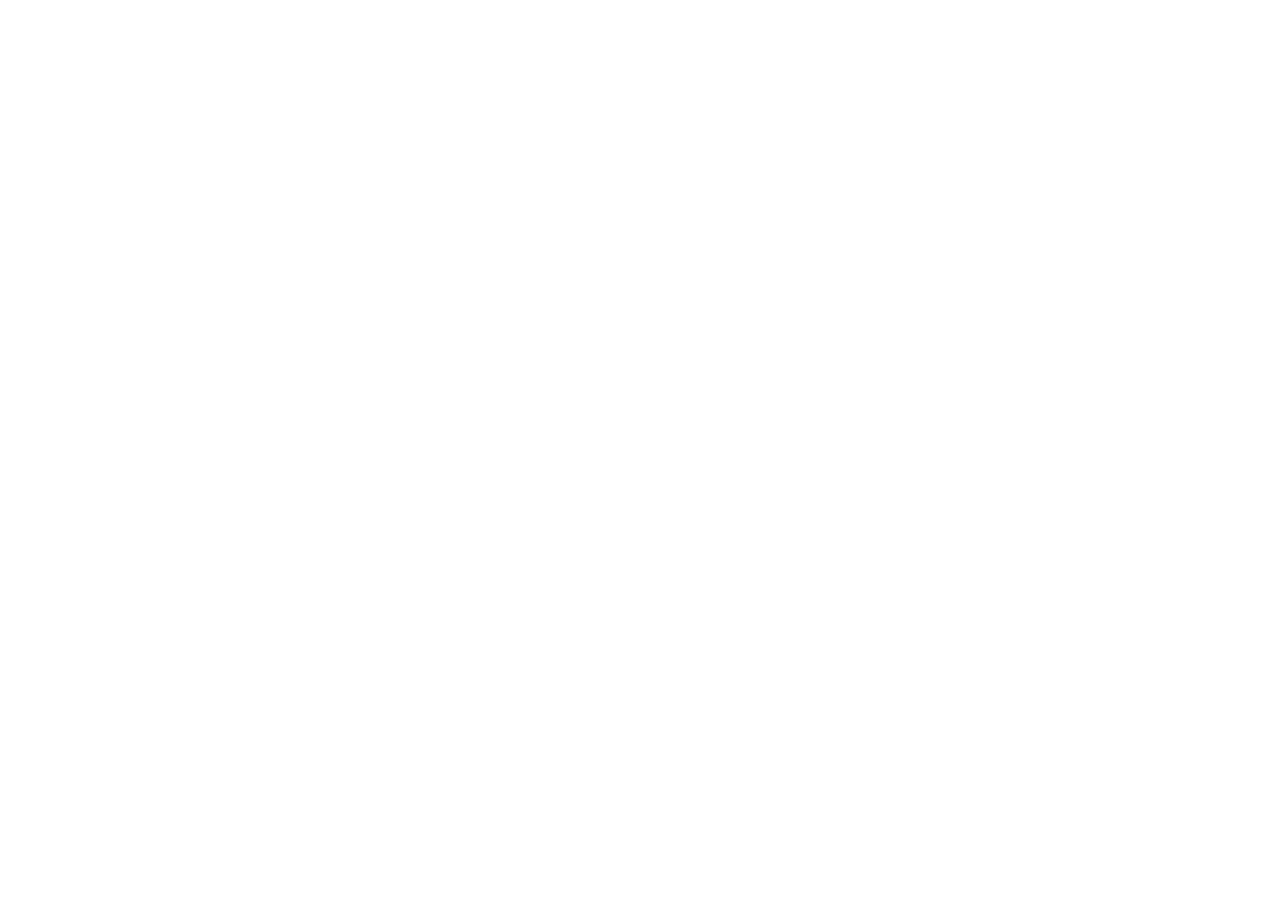
==== src/main/resources/templates/admin.html @ 5cac019d "spring boot" ====
<!DOCTYPE HTML>
<html xmlns:th="http://www.thymeleaf.org">
<head>
    <title>Admin page</title>
    <meta http-equiv="Content-Type" content="text/html; charset=UTF-8" />
</head>
<body>
<p th:text="'Hello, ' + ${name} + '!'" />
</body>
</html>
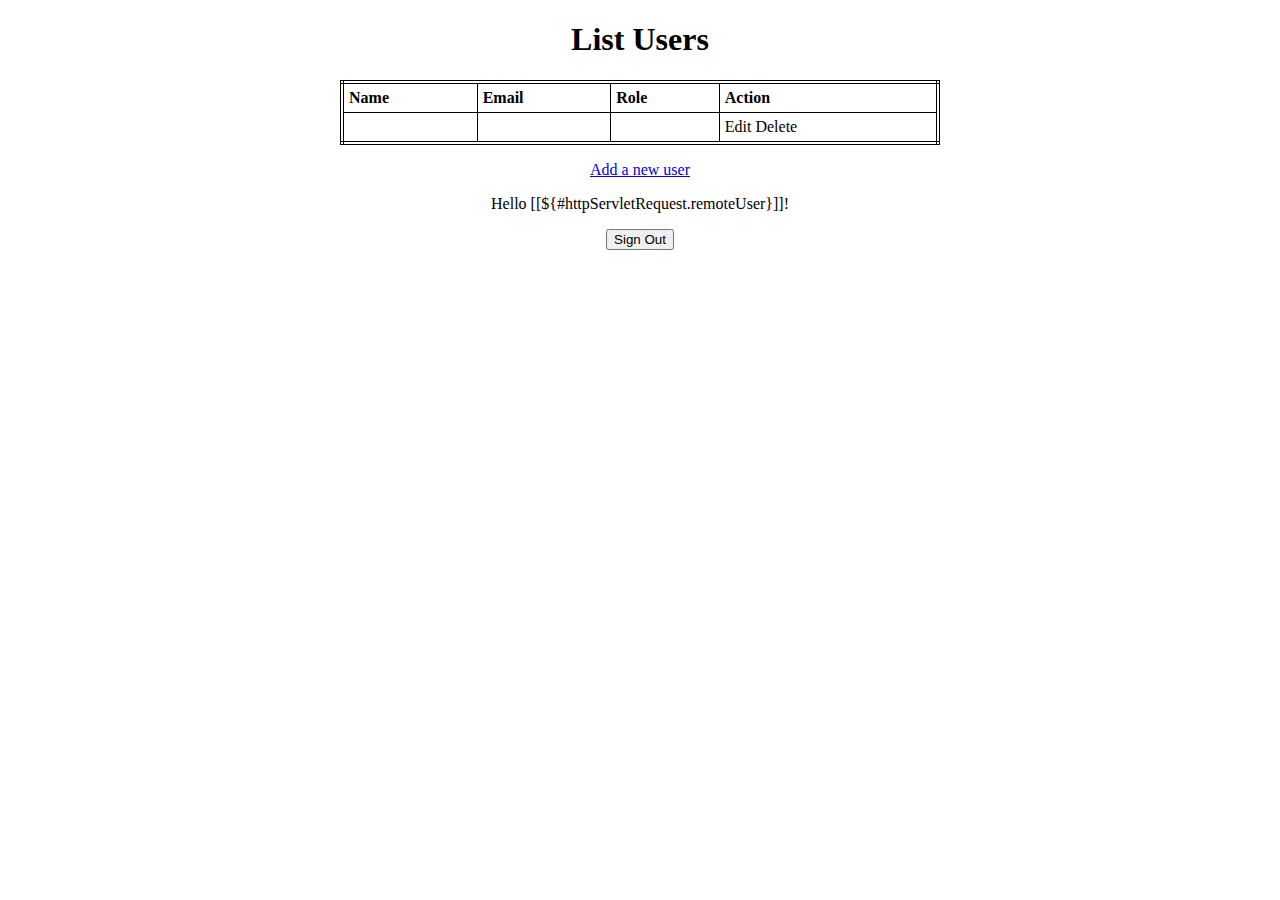
==== commit 82ec6acd: "spring boot and jpa" ====
--- a/src/main/resources/templates/admin.html
+++ b/src/main/resources/templates/admin.html
@@ -2,9 +2,53 @@
 <html xmlns:th="http://www.thymeleaf.org">
 <head>
     <title>Admin page</title>
-    <meta http-equiv="Content-Type" content="text/html; charset=UTF-8" />
+    <meta http-equiv="Content-Type" content="text/html; charset=UTF-8"/>
+    <style>
+        table {
+            width: 600px; /* Ширина таблицы */
+            border: 4px double black; /* Рамка вокруг таблицы */
+            border-collapse: collapse; /* Отображать только одинарные линии */
+        }
+
+        th, td {
+            text-align: left; /* Выравнивание по левому краю */
+            padding: 5px; /* Поля вокруг содержимого ячеек */
+            border: 1px solid black; /* Граница вокруг ячеек */
+        }
+    </style>
 </head>
 <body>
-<p th:text="'Hello, ' + ${name} + '!'" />
+<div align="center">
+    <h1>List Users</h1>
+
+    <table>
+        <tr>
+            <th>Name</th>
+            <th>Email</th>
+            <th>Role</th>
+            <th>Action</th>
+        </tr>
+        <tr th:each="users : ${listUser}">
+
+            <td th:text="${users.getUsername()}"></td>
+            <td th:text="${users.getEmail()}"></td>
+            <td th:each="role : ${users.getRole()}" th:text="${role.getRole()}"></td>
+
+            <td>
+                <a th:href="@{/admin/edit/{id}(id=${users.getId()})}">Edit</a>
+                <a th:href="@{/admin/delete/{id}(id=${users.getId()})}">Delete</a>
+            </td>
+        </tr>
+    </table>
+
+    <p><a href="/admin/create">Add a new user</a></p>
+
+    <div>
+        <p th:inline="text">Hello [[${#httpServletRequest.remoteUser}]]!</p>
+        <form th:action="@{/logout}" method="post">
+            <input type="submit" value="Sign Out"/>
+        </form>
+    </div>
+</div>
 </body>
 </html>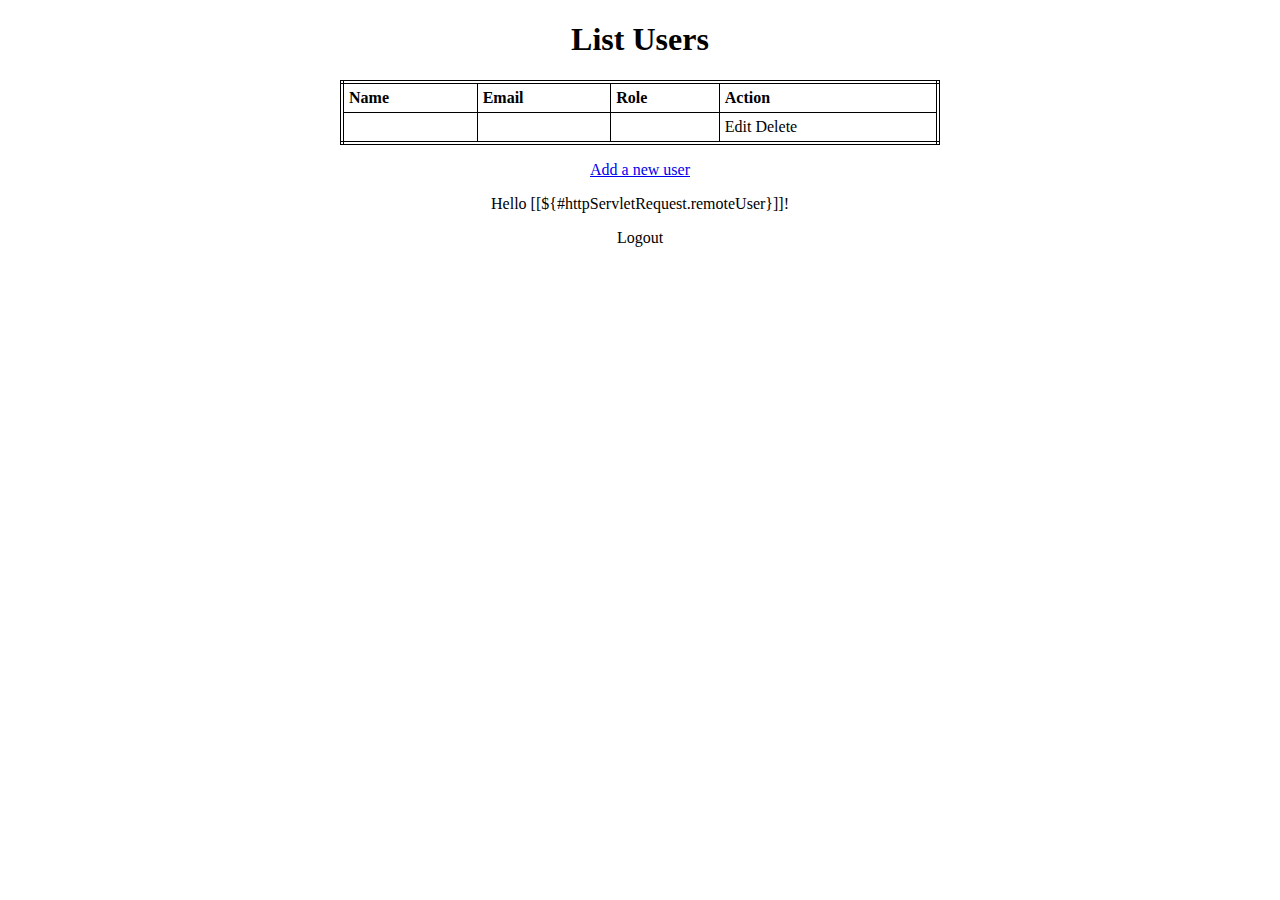
==== commit 4cd9f5a0: "spring boot and jpa and security" ====
--- a/src/main/resources/templates/admin.html
+++ b/src/main/resources/templates/admin.html
@@ -45,9 +45,7 @@
 
     <div>
         <p th:inline="text">Hello [[${#httpServletRequest.remoteUser}]]!</p>
-        <form th:action="@{/logout}" method="post">
-            <input type="submit" value="Sign Out"/>
-        </form>
+        <a th:href="@{/logout}">Logout</a>
     </div>
 </div>
 </body>
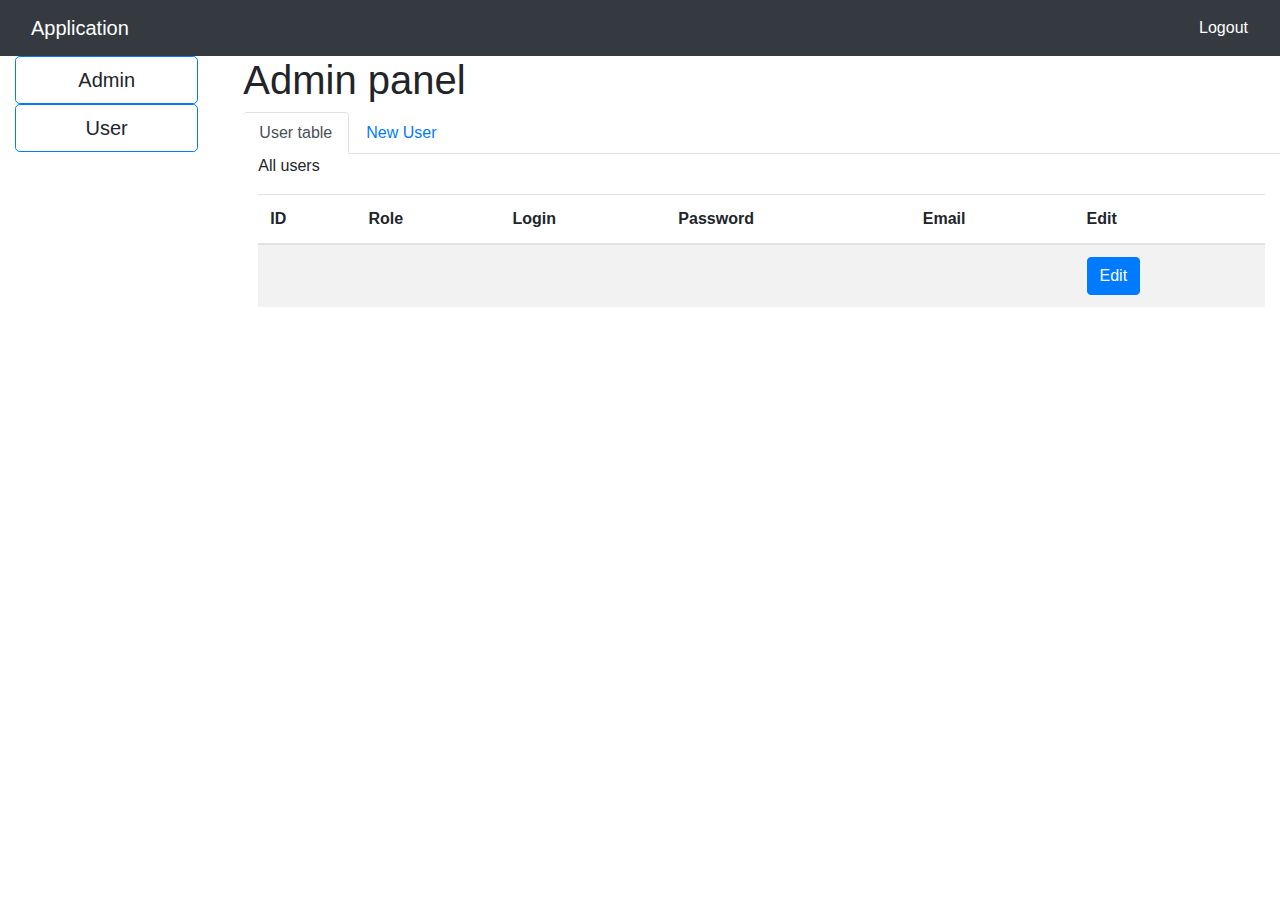
==== commit 92c70528: "modal" ====
--- a/src/main/resources/templates/admin.html
+++ b/src/main/resources/templates/admin.html
@@ -1,52 +1,307 @@
 <!DOCTYPE HTML>
-<html xmlns:th="http://www.thymeleaf.org">
+<html xmlns="http://www.w3.org/1999/xhtml" xmlns:th="https://www.thymeleaf.org">
 <head>
-    <title>Admin page</title>
-    <meta http-equiv="Content-Type" content="text/html; charset=UTF-8"/>
-    <style>
-        table {
-            width: 600px; /* Ширина таблицы */
-            border: 4px double black; /* Рамка вокруг таблицы */
-            border-collapse: collapse; /* Отображать только одинарные линии */
-        }
-
-        th, td {
-            text-align: left; /* Выравнивание по левому краю */
-            padding: 5px; /* Поля вокруг содержимого ячеек */
-            border: 1px solid black; /* Граница вокруг ячеек */
-        }
-    </style>
+    <!-- Required meta tags -->
+    <meta charset="utf-8">
+    <meta name="viewport" content="width=device-width, initial-scale=1, shrink-to-fit=no">
+
+    <!-- Bootstrap CSS -->
+    <link rel="stylesheet" href="https://stackpath.bootstrapcdn.com/bootstrap/4.3.1/css/bootstrap.min.css"
+          integrity="sha384-ggOyR0iXCbMQv3Xipma34MD+dH/1fQ784/j6cY/iJTQUOhcWr7x9JvoRxT2MZw1T" crossorigin="anonymous">
+
+    <link rel="stylesheet" th:href="@{/css/main.css}" href="/css/main.css"/>
+    <title>Admin Panel</title>
 </head>
 <body>
-<div align="center">
-    <h1>List Users</h1>
-
-    <table>
-        <tr>
-            <th>Name</th>
-            <th>Email</th>
-            <th>Role</th>
-            <th>Action</th>
-        </tr>
-        <tr th:each="users : ${listUser}">
-
-            <td th:text="${users.getUsername()}"></td>
-            <td th:text="${users.getEmail()}"></td>
-            <td th:each="role : ${users.getRole()}" th:text="${role.getRole()}"></td>
-
-            <td>
-                <a th:href="@{/admin/edit/{id}(id=${users.getId()})}">Edit</a>
-                <a th:href="@{/admin/delete/{id}(id=${users.getId()})}">Delete</a>
-            </td>
-        </tr>
-    </table>
-
-    <p><a href="/admin/create">Add a new user</a></p>
-
-    <div>
-        <p th:inline="text">Hello [[${#httpServletRequest.remoteUser}]]!</p>
-        <a th:href="@{/logout}">Logout</a>
+<!-- Шапка сайта -->
+<nav class="navbar  navbar-expand-md bg-dark navbar-dark sticky-top text-white">
+
+    <div class="container-fluid">
+        <a class="navbar-brand" href="#">Application</a>
+    </div>
+
+    <li class="nav">
+        <a class="nav-link text-white" th:href="@{/logout}">Logout</a>
+    </li>
+</nav>
+
+<!-- Основной блок сайта -->
+<div class="container-fluid">
+    <div class="row">
+
+        <!-- Боковая панел -->
+        <div class="col-lg-2 col-md-2 my-col">
+
+            <div class="list-group-flush ">
+                <a th:href="@{/admin}" class="btn btn-outline-primary btn-lg btn-block my-btn" role="button"
+                   aria-pressed="true">Admin</a>
+            </div>
+            <div class="list-group-flush ">
+                <a th:href="@{/user}" class="btn btn-outline-primary btn-lg btn-block my-btn" role="button"
+                   aria-pressed="true">User</a>
+            </div>
+        </div>
+
+        <!-- Панель с таблицей-->
+        <div class="col-lg-10 col-md-10">
+
+            <!-- Панель Tabs-->
+            <div class="container-fluid">
+                <div class="row" style="margin-right: -45px;">
+                    <div class="col col-panel">
+
+                        <!-- Надпись -->
+                        <div class="text-admin">
+                            <!--подставить надпись через addAttribute()-->
+                            <h1>Admin panel</h1>
+                        </div>
+                        <!-- Навигационая панели Tabs -->
+                        <ul class="nav nav-tabs" id="myTab" role="tablist">
+                            <li class="nav-item">
+                                <a class="nav-link active" id="home-tab" data-toggle="tab" href="#home" role="tab"
+                                   aria-controls="home" aria-selected="true" style="border-left: 0px;">User table</a>
+                            </li>
+                            <li class="nav-item">
+                                <a class="nav-link" id="new-tab" data-toggle="tab" href="#new" role="tab"
+                                   aria-controls="new" aria-selected="false">New User</a>
+                            </li>
+                        </ul>
+
+                        <!-- Таблица с пользователями-->
+                        <div class="tab-content" id="myTabContent" style="background-color:white;">
+
+                            <div class="tab-pane fade show active" id="home" role="tabpanel" aria-labelledby="home-tab">
+
+                                <div class="container-fluid">
+                                    <div class="row">
+                                        <div class="col">
+
+                                            <div class="text-table">
+                                                <p>All users</p>
+                                            </div>
+
+                                            <table class="table  table-striped bg-white table-user">
+                                                <thead>
+                                                <tr>
+                                                    <th scope="col">ID</th>
+                                                    <th scope="col">Role</th>
+                                                    <th scope="col">Login</th>
+                                                    <th scope="col">Password</th>
+                                                    <th scope="col">Email</th>
+                                                    <th scope="col">Edit</th>
+                                                </tr>
+                                                </thead>
+
+                                                <tbody>
+                                                <tr th:each="user : ${listUser}">
+                                                    <td scope="row" th:text="${user.getId()}"></td>
+                                                    <td th:each="role : ${user.getRole()}"
+                                                        th:text="${role.getRole()}"></td>
+                                                    <td th:text="${user.getUsername()}"></td>
+                                                    <td th:text="${user.getPassword()}"></td>
+                                                    <td th:text="${user.getEmail()}"></td>
+                                                    <td>
+                                                        <!-- Button trigger modal -->
+                                                        <button type="button" class="btn btn-primary"
+                                                                data-toggle="modal"
+                                                                data-target="#myModal"
+                                                                th:attrappend="data-target=${user.id}">
+                                                            Edit
+                                                        </button>
+
+                                                        <!-- Modal -->
+                                                        <div class="modal fade" id="myModal"
+                                                             th:attrappend="id=${user.id}"
+                                                             tabindex="-1" role="dialog"
+                                                             aria-labelledby="exampleModalCenterTitle"
+                                                             aria-hidden="true">
+                                                            <div class="modal-dialog" role="document">
+                                                                <div class="modal-content">
+
+                                                                    <div class="modal-header">
+                                                                        <h5 class="modal-title"
+                                                                            id="exampleModalCenterTitle">Edit user</h5>
+                                                                        <button type="button" class="close"
+                                                                                data-dismiss="modal" aria-label="Close">
+                                                                            <span aria-hidden="true">&times;</span>
+                                                                        </button>
+                                                                    </div>
+
+                                                                    <div class="modal-body">
+                                                                        <!-- форма для изменения -->
+                                                                        <div class="container-fluid">
+                                                                            <div class="row justify-content-center"
+                                                                                 style="margin-bottom: 15px;margin-top: 15px; text-align: center;">
+
+                                                                                <div class="col-md-8">
+                                                                                    <form class="form-container-modal"
+                                                                                          action="#"
+                                                                                          th:action="@{/admin/edit}"
+                                                                                          th:object="${form}"
+                                                                                          method="post">
+                                                                                        <div class="form-group">
+                                                                                            <label>ID</label>
+                                                                                            <input type="text"
+                                                                                                   class="form-control"
+                                                                                                   name="id"
+                                                                                                   th:value="${user.id}"
+                                                                                                   placeholder="ID">
+                                                                                        </div>
+                                                                                        <div class="form-group">
+                                                                                            <label>Email</label>
+                                                                                            <input type="email"
+                                                                                                   class="form-control"
+                                                                                                   name="email"
+                                                                                                   th:value="${user.email}"
+                                                                                                   placeholder="Enter email">
+                                                                                        </div>
+                                                                                        <div class="form-group">
+                                                                                            <label>Login</label>
+                                                                                            <input type="text"
+                                                                                                   class="form-control"
+                                                                                                   name="username"
+                                                                                                   th:value="${user.username}"
+                                                                                                   placeholder="Login">
+                                                                                        </div>
+                                                                                        <div class="form-group">
+                                                                                            <label>Password</label>
+                                                                                            <input type="password"
+                                                                                                   class="form-control"
+                                                                                                   name="password"
+                                                                                                   th:value="${user.password}"
+                                                                                                   placeholder="Password">
+                                                                                        </div>
+                                                                                        <div class="form-group"
+                                                                                             th:each="role : ${user.getRole()}">
+                                                                                            <label>Role</label>
+                                                                                            <input type="text"
+                                                                                                   class="form-control"
+                                                                                                   name="role"
+                                                                                                   th:value="${role.getRole()}"
+                                                                                                   placeholder="Role">
+                                                                                        </div>
+                                                                                        <div class="modal-footer"
+                                                                                             style="border-top-width: 0px;">
+                                                                                            <button type="button"
+                                                                                                    class="btn btn-secondary"
+                                                                                                    data-dismiss="modal">
+                                                                                                Close
+                                                                                            </button>
+                                                                                            <button type="submit"
+                                                                                                    class="btn btn-primary">
+                                                                                                Save
+                                                                                            </button>
+                                                                                        </div>
+
+                                                                                    </form>
+
+                                                                                </div>
+
+                                                                            </div>
+                                                                        </div>
+
+                                                                    </div>
+
+
+                                                                </div>
+                                                            </div>
+                                                        </div>
+
+                                                    </td>
+                                                </tr>
+
+                                                </tbody>
+                                            </table>
+
+                                        </div>
+                                    </div>
+                                </div>
+
+                            </div>
+
+                            <!-- Таблица для добовления -->
+                            <div class="tab-pane fade" id="new" role="tabpanel" aria-labelledby="new-tab">
+
+                                <div class="container-fluid">
+                                    <div class="row">
+                                        <div class="col">
+
+                                            <div class="text-table">
+                                                <p>Add new user</p>
+                                            </div>
+
+                                            <!-- форма для добавления -->
+                                            <div class="container-fluid">
+                                                <div class="row justify-content-center"
+                                                     style="margin-bottom: 15px;margin-top: 15px;">
+                                                    <div class="col-12 col-sm-8 col-md-4">
+
+
+                                                        <form class="form-container-add " action="#"
+                                                              th:action="@{/admin/create}" th:object="${form}"
+                                                              method="post" style="text-align: center;">
+
+                                                            <div class="form-group">
+                                                                <label>Email</label>
+                                                                <input type="email" class="form-control"
+                                                                       th:field="*{email}"
+                                                                       placeholder="Enter email" id="emailAdd">
+                                                            </div>
+                                                            <div class="form-group">
+                                                                <label>Login</label>
+                                                                <input type="text" class="form-control"
+                                                                       th:field="*{username}"
+                                                                       placeholder="Login" id="loginAdd">
+                                                            </div>
+                                                            <div class="form-group">
+                                                                <label>Password</label>
+                                                                <input type="password" class="form-control"
+                                                                       th:field="*{password}"
+                                                                       placeholder="Password" id="passwordAdd">
+                                                            </div>
+                                                            <div class="form-group">
+                                                                <label>Role</label>
+                                                                <input type="text" class="form-control"
+                                                                       th:field="*{role}"
+                                                                       placeholder="Role" id="roleAdd">
+                                                            </div>
+
+                                                            <div class="form-group form-check"></div>
+                                                            <button type="submit" class="btn btn-success">Add new
+                                                                User
+                                                            </button>
+                                                        </form>
+
+                                                    </div>
+                                                </div>
+                                            </div>
+
+                                        </div>
+                                    </div>
+                                </div>
+
+                            </div>
+
+                        </div>
+
+                    </div>
+                </div>
+            </div>
+
+        </div>
+
     </div>
 </div>
+<!-- Optional JavaScript -->
+<!-- jQuery first, then Popper.js, then Bootstrap JS -->
+<script src="https://code.jquery.com/jquery-3.3.1.slim.min.js"
+        integrity="sha384-q8i/X+965DzO0rT7abK41JStQIAqVgRVzpbzo5smXKp4YfRvH+8abtTE1Pi6jizo"
+        crossorigin="anonymous"></script>
+<script src="https://cdnjs.cloudflare.com/ajax/libs/popper.js/1.14.7/umd/popper.min.js"
+        integrity="sha384-UO2eT0CpHqdSJQ6hJty5KVphtPhzWj9WO1clHTMGa3JDZwrnQq4sF86dIHNDz0W1"
+        crossorigin="anonymous"></script>
+<script src="https://stackpath.bootstrapcdn.com/bootstrap/4.3.1/js/bootstrap.min.js"
+        integrity="sha384-JjSmVgyd0p3pXB1rRibZUAYoIIy6OrQ6VrjIEaFf/nJGzIxFDsf4x0xIM+B07jRM"
+        crossorigin="anonymous"></script>
 </body>
-</html>+</html>
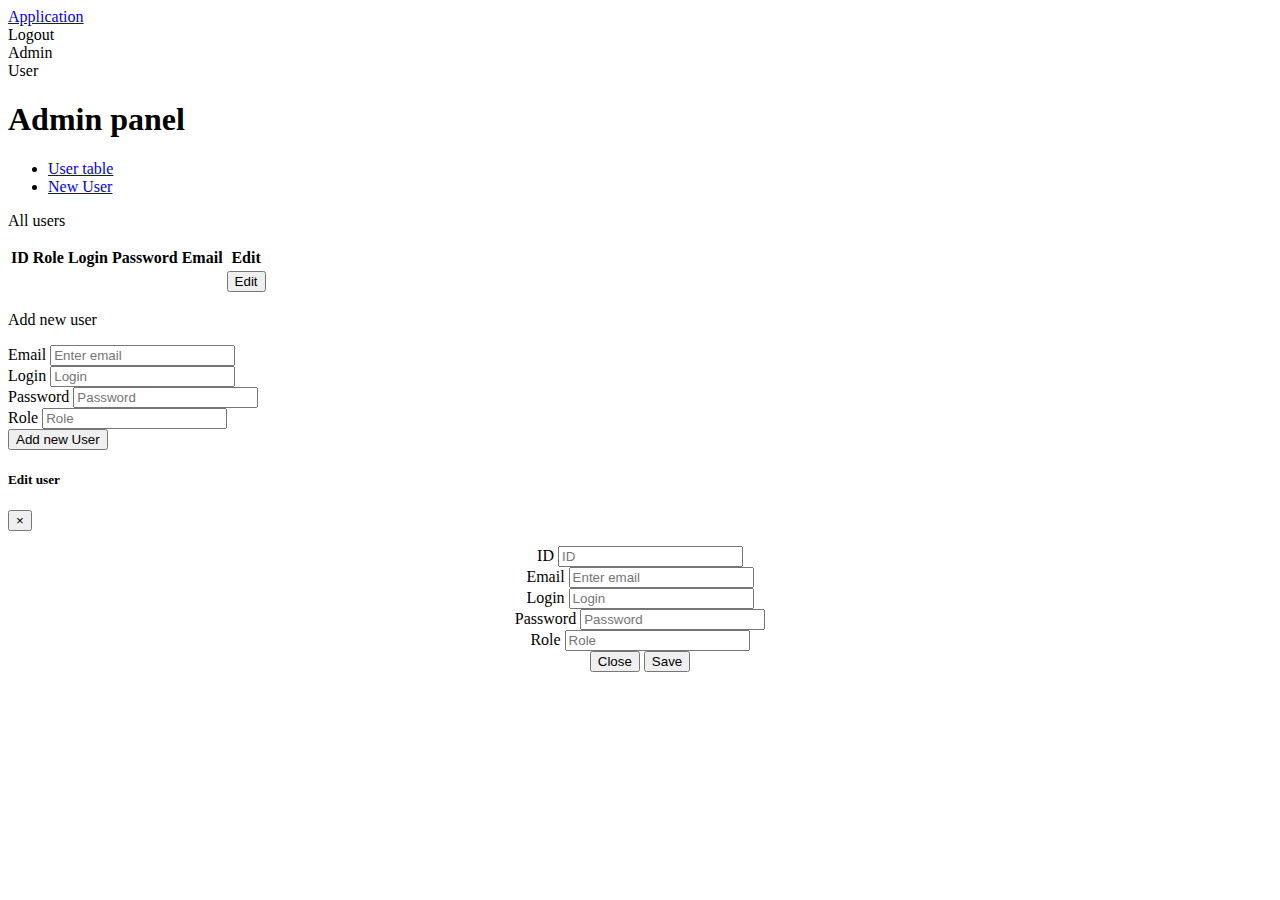
==== commit 7f30ba91: "rest spring boot" ====
--- a/src/main/resources/templates/admin.html
+++ b/src/main/resources/templates/admin.html
@@ -6,10 +6,13 @@
     <meta name="viewport" content="width=device-width, initial-scale=1, shrink-to-fit=no">
 
     <!-- Bootstrap CSS -->
-    <link rel="stylesheet" href="https://stackpath.bootstrapcdn.com/bootstrap/4.3.1/css/bootstrap.min.css"
-          integrity="sha384-ggOyR0iXCbMQv3Xipma34MD+dH/1fQ784/j6cY/iJTQUOhcWr7x9JvoRxT2MZw1T" crossorigin="anonymous">
-
+    <link rel="stylesheet" href="https://stackpath.bootstrapcdn.com/bootstrap/4.2.1/css/bootstrap.min.css"
+          integrity="sha384-GJzZqFGwb1QTTN6wy59ffF1BuGJpLSa9DkKMp0DgiMDm4iYMj70gZWKYbI706tWS" crossorigin="anonymous">
+    <!-- Jquery -->
+    <script src="webjars/jquery/3.3.1/jquery.min.js"></script>
+    <!-- home -->
     <link rel="stylesheet" th:href="@{/css/main.css}" href="/css/main.css"/>
+    <script type="text/javascript" th:href="@{/js/main.js}" src="/js/main.js"></script>
     <title>Admin Panel</title>
 </head>
 <body>
@@ -68,7 +71,7 @@
                         </ul>
 
                         <!-- Таблица с пользователями-->
-                        <div class="tab-content" id="myTabContent" style="background-color:white;">
+                        <div class="tab-content" id="myTabContent">
 
                             <div class="tab-pane fade show active" id="home" role="tabpanel" aria-labelledby="home-tab">
 
@@ -80,7 +83,7 @@
                                                 <p>All users</p>
                                             </div>
 
-                                            <table class="table  table-striped bg-white table-user">
+                                            <table class="table  table-striped bg-white" id="table-user">
                                                 <thead>
                                                 <tr>
                                                     <th scope="col">ID</th>
@@ -91,125 +94,21 @@
                                                     <th scope="col">Edit</th>
                                                 </tr>
                                                 </thead>
-
-                                                <tbody>
-                                                <tr th:each="user : ${listUser}">
-                                                    <td scope="row" th:text="${user.getId()}"></td>
-                                                    <td th:each="role : ${user.getRole()}"
-                                                        th:text="${role.getRole()}"></td>
-                                                    <td th:text="${user.getUsername()}"></td>
-                                                    <td th:text="${user.getPassword()}"></td>
-                                                    <td th:text="${user.getEmail()}"></td>
+                                                <tbody class="userList">
+                                                <tr>
+                                                    <td></td>
+                                                    <td></td>
+                                                    <td></td>
+                                                    <td></td>
+                                                    <td></td>
                                                     <td>
-                                                        <!-- Button trigger modal -->
+                                                        <!--Button trigger modal-->
                                                         <button type="button" class="btn btn-primary"
-                                                                data-toggle="modal"
-                                                                data-target="#myModal"
-                                                                th:attrappend="data-target=${user.id}">
+                                                                data-toggle="modal" data-target="#myModal">
                                                             Edit
                                                         </button>
-
-                                                        <!-- Modal -->
-                                                        <div class="modal fade" id="myModal"
-                                                             th:attrappend="id=${user.id}"
-                                                             tabindex="-1" role="dialog"
-                                                             aria-labelledby="exampleModalCenterTitle"
-                                                             aria-hidden="true">
-                                                            <div class="modal-dialog" role="document">
-                                                                <div class="modal-content">
-
-                                                                    <div class="modal-header">
-                                                                        <h5 class="modal-title"
-                                                                            id="exampleModalCenterTitle">Edit user</h5>
-                                                                        <button type="button" class="close"
-                                                                                data-dismiss="modal" aria-label="Close">
-                                                                            <span aria-hidden="true">&times;</span>
-                                                                        </button>
-                                                                    </div>
-
-                                                                    <div class="modal-body">
-                                                                        <!-- форма для изменения -->
-                                                                        <div class="container-fluid">
-                                                                            <div class="row justify-content-center"
-                                                                                 style="margin-bottom: 15px;margin-top: 15px; text-align: center;">
-
-                                                                                <div class="col-md-8">
-                                                                                    <form class="form-container-modal"
-                                                                                          action="#"
-                                                                                          th:action="@{/admin/edit}"
-                                                                                          th:object="${form}"
-                                                                                          method="post">
-                                                                                        <div class="form-group">
-                                                                                            <label>ID</label>
-                                                                                            <input type="text"
-                                                                                                   class="form-control"
-                                                                                                   name="id"
-                                                                                                   th:value="${user.id}"
-                                                                                                   placeholder="ID">
-                                                                                        </div>
-                                                                                        <div class="form-group">
-                                                                                            <label>Email</label>
-                                                                                            <input type="email"
-                                                                                                   class="form-control"
-                                                                                                   name="email"
-                                                                                                   th:value="${user.email}"
-                                                                                                   placeholder="Enter email">
-                                                                                        </div>
-                                                                                        <div class="form-group">
-                                                                                            <label>Login</label>
-                                                                                            <input type="text"
-                                                                                                   class="form-control"
-                                                                                                   name="username"
-                                                                                                   th:value="${user.username}"
-                                                                                                   placeholder="Login">
-                                                                                        </div>
-                                                                                        <div class="form-group">
-                                                                                            <label>Password</label>
-                                                                                            <input type="password"
-                                                                                                   class="form-control"
-                                                                                                   name="password"
-                                                                                                   th:value="${user.password}"
-                                                                                                   placeholder="Password">
-                                                                                        </div>
-                                                                                        <div class="form-group"
-                                                                                             th:each="role : ${user.getRole()}">
-                                                                                            <label>Role</label>
-                                                                                            <input type="text"
-                                                                                                   class="form-control"
-                                                                                                   name="role"
-                                                                                                   th:value="${role.getRole()}"
-                                                                                                   placeholder="Role">
-                                                                                        </div>
-                                                                                        <div class="modal-footer"
-                                                                                             style="border-top-width: 0px;">
-                                                                                            <button type="button"
-                                                                                                    class="btn btn-secondary"
-                                                                                                    data-dismiss="modal">
-                                                                                                Close
-                                                                                            </button>
-                                                                                            <button type="submit"
-                                                                                                    class="btn btn-primary">
-                                                                                                Save
-                                                                                            </button>
-                                                                                        </div>
-
-                                                                                    </form>
-
-                                                                                </div>
-
-                                                                            </div>
-                                                                        </div>
-
-                                                                    </div>
-
-
-                                                                </div>
-                                                            </div>
-                                                        </div>
-
                                                     </td>
                                                 </tr>
-
                                                 </tbody>
                                             </table>
 
@@ -238,37 +137,35 @@
 
 
                                                         <form class="form-container-add " action="#"
-                                                              th:action="@{/admin/create}" th:object="${form}"
-                                                              method="post" style="text-align: center;">
+                                                              th:action="@{/admin/create}"
+                                                              method="post" id="creat">
 
                                                             <div class="form-group">
                                                                 <label>Email</label>
                                                                 <input type="email" class="form-control"
-                                                                       th:field="*{email}"
-                                                                       placeholder="Enter email" id="emailAdd">
+                                                                       placeholder="Enter email" name="email"
+                                                                       id="addEmail">
                                                             </div>
                                                             <div class="form-group">
                                                                 <label>Login</label>
                                                                 <input type="text" class="form-control"
-                                                                       th:field="*{username}"
-                                                                       placeholder="Login" id="loginAdd">
+                                                                       placeholder="Login" name="login" id="addLogin">
                                                             </div>
                                                             <div class="form-group">
                                                                 <label>Password</label>
                                                                 <input type="password" class="form-control"
-                                                                       th:field="*{password}"
-                                                                       placeholder="Password" id="passwordAdd">
+                                                                       placeholder="Password" name="password"
+                                                                       id="addPassword">
                                                             </div>
                                                             <div class="form-group">
                                                                 <label>Role</label>
                                                                 <input type="text" class="form-control"
-                                                                       th:field="*{role}"
-                                                                       placeholder="Role" id="roleAdd">
+                                                                       placeholder="Role" name="role" id="addRole">
                                                             </div>
 
                                                             <div class="form-group form-check"></div>
-                                                            <button type="submit" class="btn btn-success">Add new
-                                                                User
+                                                            <button type="submit" class="btn btn-success" id="addBtn">
+                                                                Add new User
                                                             </button>
                                                         </form>
 
@@ -290,18 +187,107 @@
 
         </div>
 
+        <!-- Modal -->
+        <div class="modal fade" id="myModal"
+             tabindex="-1" role="dialog"
+             aria-labelledby="exampleModalCenterTitle"
+             aria-hidden="true">
+            <div class="modal-dialog" role="document">
+                <div class="modal-content">
+
+                    <div class="modal-header">
+                        <h5 class="modal-title"
+                            id="exampleModalCenterTitle">Edit user</h5>
+                        <button type="button" class="close"
+                                data-dismiss="modal" aria-label="Close">
+                            <span aria-hidden="true">&times;</span>
+                        </button>
+                    </div>
+
+                    <div class="modal-body">
+                        <!-- форма для изменения -->
+                        <div class="container-fluid">
+                            <div class="row justify-content-center"
+                                 style="margin-bottom: 15px;margin-top: 15px; text-align: center;">
+
+                                <div class="col-md-8">
+                                    <form class="form-container-modal"
+                                          action="#"
+                                          th:action="@{/admin/edit}"
+                                          method="post" id="edit">
+                                        <div class="form-group">
+                                            <label>ID</label>
+                                            <input type="text"
+                                                   class="form-control"
+                                                   name="id"
+                                                   placeholder="ID" id="editId">
+                                        </div>
+                                        <div class="form-group">
+                                            <label>Email</label>
+                                            <input type="email"
+                                                   class="form-control"
+                                                   name="email"
+                                                   placeholder="Enter email" id="editEmail">
+                                        </div>
+                                        <div class="form-group">
+                                            <label>Login</label>
+                                            <input type="text"
+                                                   class="form-control"
+                                                   name="username"
+                                                   placeholder="Login" id="editLogin">
+                                        </div>
+                                        <div class="form-group">
+                                            <label>Password</label>
+                                            <input type="password"
+                                                   class="form-control"
+                                                   name="password"
+                                                   placeholder="Password" id="editPassword">
+                                        </div>
+                                        <div class="form-group">
+                                            <label>Role</label>
+                                            <input type="text"
+                                                   class="form-control"
+                                                   name="role"
+                                                   placeholder="Role" id="editRole">
+                                        </div>
+                                        <div class="modal-footer">
+                                            <button type="button"
+                                                    class="btn btn-secondary"
+                                                    data-dismiss="modal">
+                                                Close
+                                            </button>
+                                            <button type="submit"
+                                                    class="btn btn-primary" id="editBtn">
+                                                Save
+                                            </button>
+                                        </div>
+
+                                    </form>
+
+                                </div>
+
+                            </div>
+                        </div>
+
+                    </div>
+
+
+                </div>
+            </div>
+        </div>
+
     </div>
 </div>
-<!-- Optional JavaScript -->
-<!-- jQuery first, then Popper.js, then Bootstrap JS -->
 <script src="https://code.jquery.com/jquery-3.3.1.slim.min.js"
         integrity="sha384-q8i/X+965DzO0rT7abK41JStQIAqVgRVzpbzo5smXKp4YfRvH+8abtTE1Pi6jizo"
         crossorigin="anonymous"></script>
-<script src="https://cdnjs.cloudflare.com/ajax/libs/popper.js/1.14.7/umd/popper.min.js"
-        integrity="sha384-UO2eT0CpHqdSJQ6hJty5KVphtPhzWj9WO1clHTMGa3JDZwrnQq4sF86dIHNDz0W1"
+<script src="https://cdnjs.cloudflare.com/ajax/libs/popper.js/1.14.6/umd/popper.min.js"
+        integrity="sha384-wHAiFfRlMFy6i5SRaxvfOCifBUQy1xHdJ/yoi7FRNXMRBu5WHdZYu1hA6ZOblgut"
         crossorigin="anonymous"></script>
-<script src="https://stackpath.bootstrapcdn.com/bootstrap/4.3.1/js/bootstrap.min.js"
-        integrity="sha384-JjSmVgyd0p3pXB1rRibZUAYoIIy6OrQ6VrjIEaFf/nJGzIxFDsf4x0xIM+B07jRM"
+<script src="https://stackpath.bootstrapcdn.com/bootstrap/4.2.1/js/bootstrap.min.js"
+        integrity="sha384-B0UglyR+jN6CkvvICOB2joaf5I4l3gm9GU6Hc1og6Ls7i6U/mkkaduKaBhlAXv9k"
         crossorigin="anonymous"></script>
 </body>
 </html>
+
+
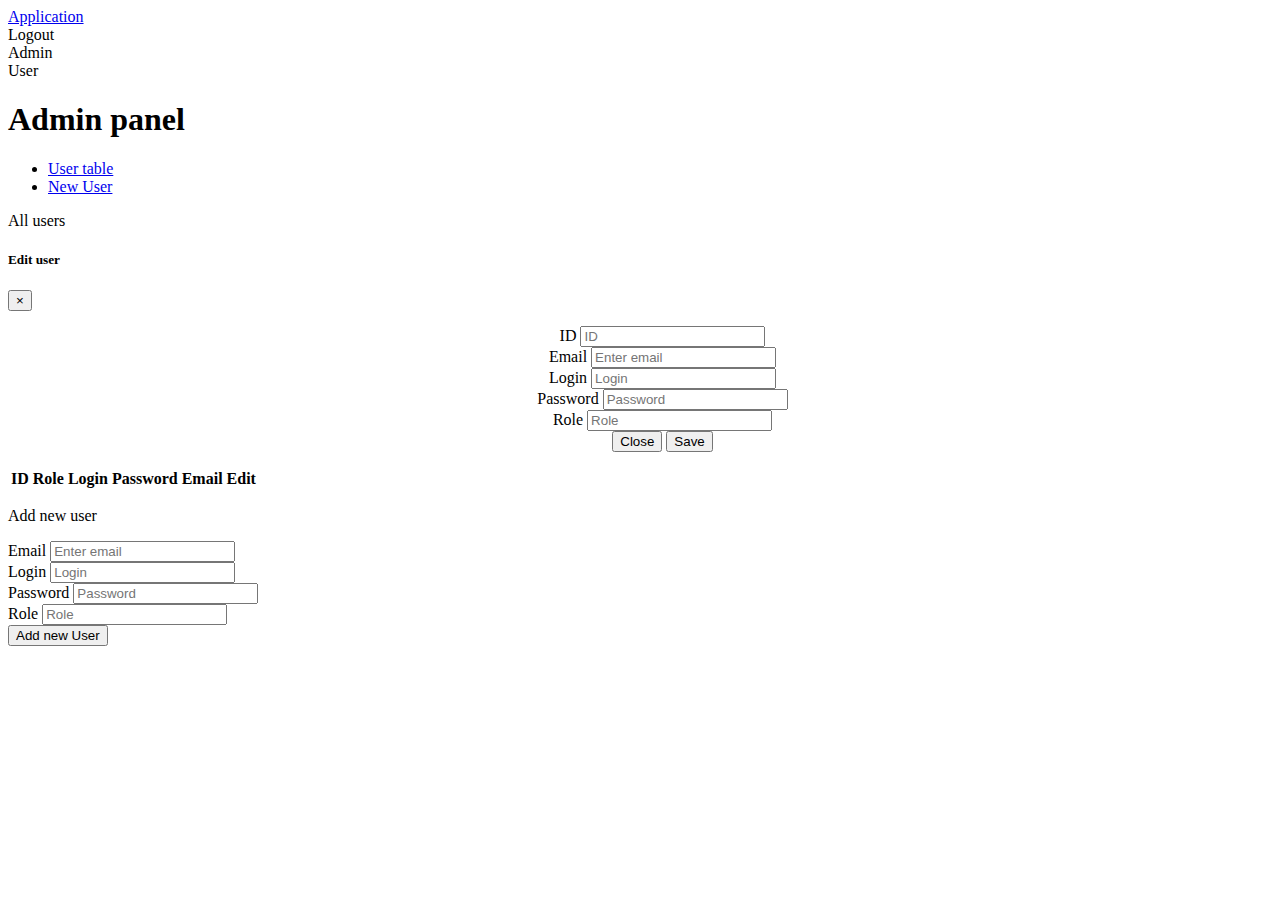
==== commit 66309bb0: "ajax" ====
--- a/src/main/resources/templates/admin.html
+++ b/src/main/resources/templates/admin.html
@@ -11,8 +11,9 @@
     <!-- Jquery -->
     <script src="webjars/jquery/3.3.1/jquery.min.js"></script>
     <!-- home -->
-    <link rel="stylesheet" th:href="@{/css/main.css}" href="/css/main.css"/>
-    <script type="text/javascript" th:href="@{/js/main.js}" src="/js/main.js"></script>
+    <link rel="stylesheet" href="/css/main.css"/>
+    <script type="text/javascript" src="/js/main.js"></script>
+
     <title>Admin Panel</title>
 </head>
 <body>
@@ -26,6 +27,7 @@
     <li class="nav">
         <a class="nav-link text-white" th:href="@{/logout}">Logout</a>
     </li>
+
 </nav>
 
 <!-- Основной блок сайта -->
@@ -95,23 +97,102 @@
                                                 </tr>
                                                 </thead>
                                                 <tbody class="userList">
-                                                <tr>
-                                                    <td></td>
-                                                    <td></td>
-                                                    <td></td>
-                                                    <td></td>
-                                                    <td></td>
-                                                    <td>
-                                                        <!--Button trigger modal-->
-                                                        <button type="button" class="btn btn-primary"
-                                                                data-toggle="modal" data-target="#myModal">
-                                                            Edit
-                                                        </button>
-                                                    </td>
-                                                </tr>
+                                                <!--users-->
                                                 </tbody>
+
+                                                <!-- Modal -->
+                                                <div class="modal" id="editModal" tabindex="-1" role="dialog"
+                                                     aria-labelledby="exampleModalCenterTitle"
+                                                     aria-hidden="true">
+                                                    <div class="modal-dialog" role="document">
+                                                        <div class="modal-content">
+
+                                                            <div class="modal-header">
+                                                                <h5 class="modal-title"
+                                                                    id="exampleModalCenterTitle">Edit user</h5>
+                                                                <button type="button" class="close"
+                                                                        data-dismiss="modal" aria-label="Close">
+                                                                    <span aria-hidden="true">&times;</span>
+                                                                </button>
+                                                            </div>
+
+                                                            <div class="modal-body">
+                                                                <!-- форма для изменения -->
+                                                                <div class="container-fluid">
+                                                                    <div class="row justify-content-center"
+                                                                         style="margin-bottom: 15px;margin-top: 15px; text-align: center;">
+
+                                                                        <div class="col-md-8">
+                                                                            <form class="form-container-modal"
+                                                                                  action="#"
+                                                                                  method="post" id="edit">
+                                                                                <div class="form-group">
+                                                                                    <label>ID</label>
+                                                                                    <input type="text"
+                                                                                           class="form-control"
+                                                                                           name="id"
+                                                                                           placeholder="ID" id="editId">
+                                                                                </div>
+                                                                                <div class="form-group">
+                                                                                    <label>Email</label>
+                                                                                    <input type="email"
+                                                                                           class="form-control"
+                                                                                           name="email"
+                                                                                           placeholder="Enter email"
+                                                                                           id="editEmail">
+                                                                                </div>
+                                                                                <div class="form-group">
+                                                                                    <label>Login</label>
+                                                                                    <input type="text"
+                                                                                           class="form-control"
+                                                                                           name="username"
+                                                                                           placeholder="Login"
+                                                                                           id="editLogin">
+                                                                                </div>
+                                                                                <div class="form-group">
+                                                                                    <label>Password</label>
+                                                                                    <input type="password"
+                                                                                           class="form-control"
+                                                                                           name="password"
+                                                                                           placeholder="Password"
+                                                                                           id="editPassword">
+                                                                                </div>
+                                                                                <div class="form-group">
+                                                                                    <label>Role</label>
+                                                                                    <input type="text"
+                                                                                           class="form-control"
+                                                                                           name="role"
+                                                                                           placeholder="Role"
+                                                                                           id="editRole">
+                                                                                </div>
+                                                                                <div class="modal-footer">
+                                                                                    <button type="button"
+                                                                                            class="btn btn-secondary"
+                                                                                            data-dismiss="modal">
+                                                                                        Close
+                                                                                    </button>
+                                                                                    <button type="submit"
+                                                                                            class="btn btn-primary"
+                                                                                            id="editBtn">
+                                                                                        Save
+                                                                                    </button>
+                                                                                </div>
+
+                                                                            </form>
+
+                                                                        </div>
+
+                                                                    </div>
+                                                                </div>
+
+                                                            </div>
+
+
+                                                        </div>
+                                                    </div>
+                                                </div>
+
                                             </table>
-
                                         </div>
                                     </div>
                                 </div>
@@ -137,7 +218,6 @@
 
 
                                                         <form class="form-container-add " action="#"
-                                                              th:action="@{/admin/create}"
                                                               method="post" id="creat">
 
                                                             <div class="form-group">
@@ -185,95 +265,6 @@
                 </div>
             </div>
 
-        </div>
-
-        <!-- Modal -->
-        <div class="modal fade" id="myModal"
-             tabindex="-1" role="dialog"
-             aria-labelledby="exampleModalCenterTitle"
-             aria-hidden="true">
-            <div class="modal-dialog" role="document">
-                <div class="modal-content">
-
-                    <div class="modal-header">
-                        <h5 class="modal-title"
-                            id="exampleModalCenterTitle">Edit user</h5>
-                        <button type="button" class="close"
-                                data-dismiss="modal" aria-label="Close">
-                            <span aria-hidden="true">&times;</span>
-                        </button>
-                    </div>
-
-                    <div class="modal-body">
-                        <!-- форма для изменения -->
-                        <div class="container-fluid">
-                            <div class="row justify-content-center"
-                                 style="margin-bottom: 15px;margin-top: 15px; text-align: center;">
-
-                                <div class="col-md-8">
-                                    <form class="form-container-modal"
-                                          action="#"
-                                          th:action="@{/admin/edit}"
-                                          method="post" id="edit">
-                                        <div class="form-group">
-                                            <label>ID</label>
-                                            <input type="text"
-                                                   class="form-control"
-                                                   name="id"
-                                                   placeholder="ID" id="editId">
-                                        </div>
-                                        <div class="form-group">
-                                            <label>Email</label>
-                                            <input type="email"
-                                                   class="form-control"
-                                                   name="email"
-                                                   placeholder="Enter email" id="editEmail">
-                                        </div>
-                                        <div class="form-group">
-                                            <label>Login</label>
-                                            <input type="text"
-                                                   class="form-control"
-                                                   name="username"
-                                                   placeholder="Login" id="editLogin">
-                                        </div>
-                                        <div class="form-group">
-                                            <label>Password</label>
-                                            <input type="password"
-                                                   class="form-control"
-                                                   name="password"
-                                                   placeholder="Password" id="editPassword">
-                                        </div>
-                                        <div class="form-group">
-                                            <label>Role</label>
-                                            <input type="text"
-                                                   class="form-control"
-                                                   name="role"
-                                                   placeholder="Role" id="editRole">
-                                        </div>
-                                        <div class="modal-footer">
-                                            <button type="button"
-                                                    class="btn btn-secondary"
-                                                    data-dismiss="modal">
-                                                Close
-                                            </button>
-                                            <button type="submit"
-                                                    class="btn btn-primary" id="editBtn">
-                                                Save
-                                            </button>
-                                        </div>
-
-                                    </form>
-
-                                </div>
-
-                            </div>
-                        </div>
-
-                    </div>
-
-
-                </div>
-            </div>
         </div>
 
     </div>
@@ -291,3 +282,4 @@
 </html>
 
 
+
